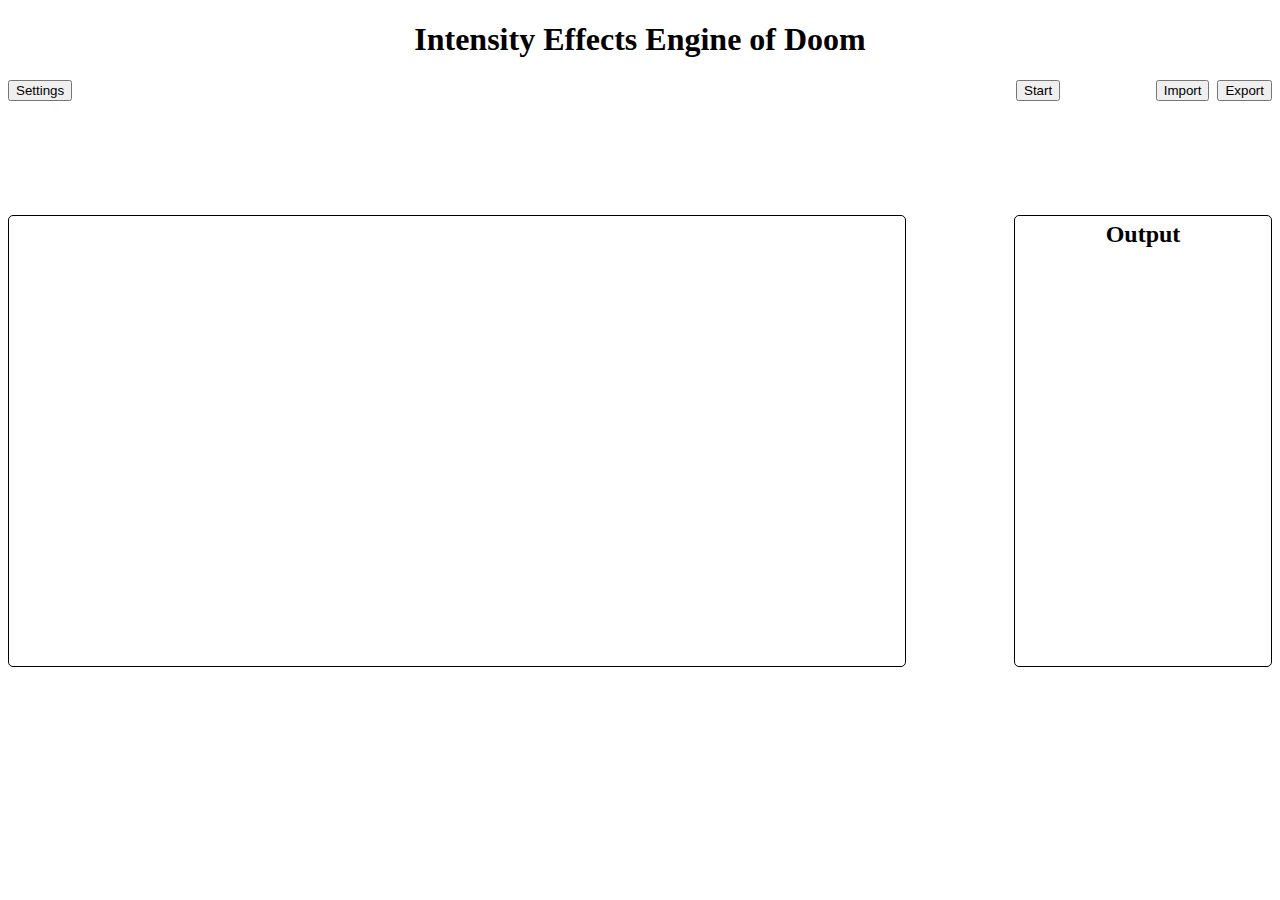
==== WebApp/index.html @ 78b6bf84 "Import and export working" ====
<!DOCTYPE html>
<html lang="en">
    <head>
        <meta charset="UTF-8">
        <meta name="viewport" content="width=device-width, initial-scale=1.0">
        <link rel="stylesheet" href="./style.css">
        <title>Intensity Effects</title>
    </head>
    <body>
        <h1>Intensity Effects Engine of Doom</h1>

        <div id="settingsWrapper">
            <button type="button" id="settingsButton">Settings</button>
            <div id="settingsDiv" class="content">
                <label for="bpm">BPM:</label>
                <input type="number" id="bpm" name="bpm" value="100" required>

                <label for="cycles">Cycles:</label>
                <input type="number" id="c" name="cycles" value="2" required>

                <label for="bpc">BPC:</label>
                <input type="number" id="bpc" name="bpc" value="4" required>

                <label for="tolerance">Tolerance:</label>
                <input type="number" id="tol" name="tolerance" value="70" required>

                <label for="startLate">Start Late:</label>
                <input type="checkbox" id="sl" name="startLate">
            </div>
        </div>

        <div id="startButtonDiv">
            <button id="startBtn">Start</button>
            <div id="importExportWrapper">
               <button><label for="importButton" class="button">Import</label></button>
                <input type="file" style="visibility: hidden; height: 0px; width: 0px;" id="importButton" accept="application/JSON">
                <button id="exportButton">Export</button>
            </div>
            <p id="textBox"></p>
        </div>

        <div id="bigWrapper">
            <div id="outputDiv">
                <h2>Output</h2>
                <!-- Where the settings go -->
            </div>

            <div id="linesBox">
                <div id="beatLineWrappersWrapper">
                </div>
            </div>
        </div>
    </body>
    <script>
        document.getElementById("settingsButton").addEventListener("click", function() {
            let div = document.getElementById("settingsDiv");

            if (div.style.display === "block") {
                div.style.display = "none";
            }
            else {
                div.style.display = "block";
            }
        })
    </script>
    <script src="./backend.js"></script>
</html>
---- WebApp/style.css ----
h1 {
    text-align: center;
}

.content {
    padding: 0 18px;
    display: none;
    overflow: hidden;
}

.cycle {
    height: 50px;
    width: 500px;
    background-color: #555555;
}

#startButtonDiv {
    float: right;
    width: 20vw;
    height: 15vh;
    display: block;
}

#settingsWrapper {
    float: left;
    width: 50vw;
    height: 15vh;
}

#settingsDiv {
    float: left;
    width: 100%;
}

#bigWrapper {
    position: relative;
    display: block;
}

.beatWrapper {
    margin-top: 5px;
    margin-left: 5px;
}

h2 {
    text-align: center;
    margin-top: 5px;
    margin-bottom: 5px;
}

#linesBoxWrapper {
    position: absolute;
}

#beatLineWrappersWrapper {
    width: 95%
}

.beatLineWrapper + .beatLineWrapper {
    margin-top: 45px;
}

.beatLineWrapper {
    position: relative;
    margin: 5px;
    height: 20px;
}

.beatLine {
    position: absolute;
    width: 100%;
    border: 1px solid #a8a8a8;
    border-radius: 5px;
}

.beatDot {
    position: absolute;
    display: flex;
    transform: translateY(40%);
    height: 10px;
    width: 10px;
    background-color: black;
    border-radius: 50%;
}

#linesBox {
    float: left;
    display: flex;
    align-items: center;
    justify-content: center;
    position: relative;
    width: 70vw;
    height: 50vh;
    border: 1px solid black;
    border-radius: 5px;
    overflow: auto;
}

#outputDiv {
    float: right;
    display: block;
    top: 50%;
    clear: right;
    width: 20vw;
    height: 50vh;
    overflow: auto;
    border: 1px solid black;
    border-radius: 5px;
}

#importExportWrapper {
    float: right;
}
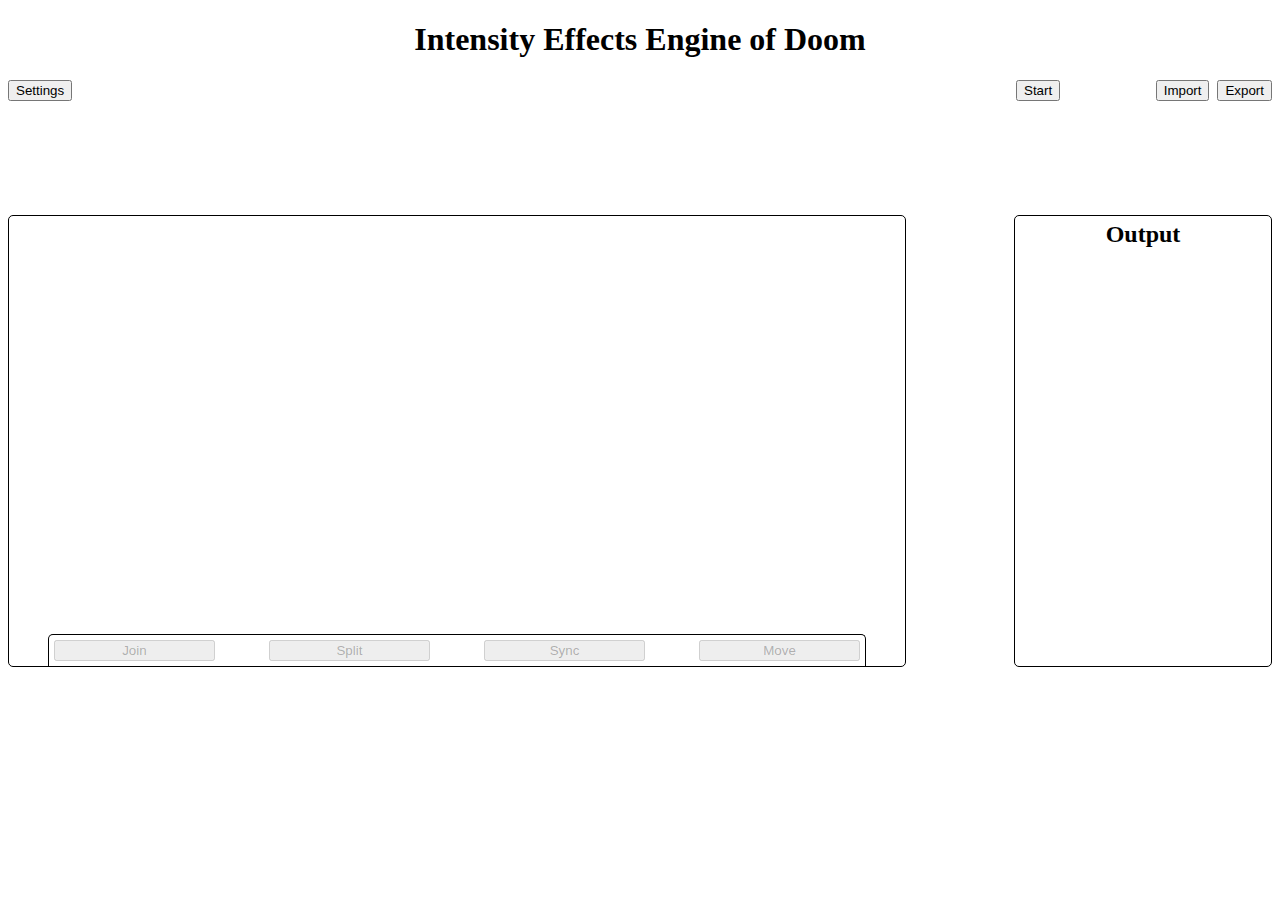
==== commit ca307a29: "Bug fixes, UI expansion, tracking selected beats" ====
--- a/WebApp/index.html
+++ b/WebApp/index.html
@@ -1,67 +1,72 @@
-<!DOCTYPE html>
-<html lang="en">
-    <head>
-        <meta charset="UTF-8">
-        <meta name="viewport" content="width=device-width, initial-scale=1.0">
-        <link rel="stylesheet" href="./style.css">
-        <title>Intensity Effects</title>
-    </head>
-    <body>
-        <h1>Intensity Effects Engine of Doom</h1>
-
-        <div id="settingsWrapper">
-            <button type="button" id="settingsButton">Settings</button>
-            <div id="settingsDiv" class="content">
-                <label for="bpm">BPM:</label>
-                <input type="number" id="bpm" name="bpm" value="100" required>
-
-                <label for="cycles">Cycles:</label>
-                <input type="number" id="c" name="cycles" value="2" required>
-
-                <label for="bpc">BPC:</label>
-                <input type="number" id="bpc" name="bpc" value="4" required>
-
-                <label for="tolerance">Tolerance:</label>
-                <input type="number" id="tol" name="tolerance" value="70" required>
-
-                <label for="startLate">Start Late:</label>
-                <input type="checkbox" id="sl" name="startLate">
-            </div>
-        </div>
-
-        <div id="startButtonDiv">
-            <button id="startBtn">Start</button>
-            <div id="importExportWrapper">
-               <button><label for="importButton" class="button">Import</label></button>
-                <input type="file" style="visibility: hidden; height: 0px; width: 0px;" id="importButton" accept="application/JSON">
-                <button id="exportButton">Export</button>
-            </div>
-            <p id="textBox"></p>
-        </div>
-
-        <div id="bigWrapper">
-            <div id="outputDiv">
-                <h2>Output</h2>
-                <!-- Where the settings go -->
-            </div>
-
-            <div id="linesBox">
-                <div id="beatLineWrappersWrapper">
-                </div>
-            </div>
-        </div>
-    </body>
-    <script>
-        document.getElementById("settingsButton").addEventListener("click", function() {
-            let div = document.getElementById("settingsDiv");
-
-            if (div.style.display === "block") {
-                div.style.display = "none";
-            }
-            else {
-                div.style.display = "block";
-            }
-        })
-    </script>
-    <script src="./backend.js"></script>
+<!DOCTYPE html>
+<html lang="en">
+    <head>
+        <meta charset="UTF-8">
+        <meta name="viewport" content="width=device-width, initial-scale=1.0">
+        <link rel="stylesheet" href="./style.css">
+        <title>Intensity Effects</title>
+    </head>
+    <body>
+        <h1>Intensity Effects Engine of Doom</h1>
+
+        <div id="settingsWrapper">
+            <button type="button" id="settingsButton">Settings</button>
+            <div id="settingsDiv" class="content">
+                <label for="bpm">BPM:</label>
+                <input type="number" id="bpm" name="bpm" value="111" required>
+
+                <label for="cycles">Cycles:</label>
+                <input type="number" id="c" name="cycles" value="2" required>
+
+                <label for="bpc">BPC:</label>
+                <input type="number" id="bpc" name="bpc" value="4" required>
+
+                <label for="tolerance">Tolerance:</label>
+                <input type="number" id="tol" name="tolerance" value="70" required>
+
+                <label for="startLate">Start Late:</label>
+                <input type="checkbox" id="sl" name="startLate">
+            </div>
+        </div>
+
+        <div id="startButtonDiv">
+            <button id="startBtn">Start</button>
+            <div id="importExportWrapper">
+               <button><label for="importButton" class="button">Import</label></button>
+                <input type="file" style="visibility: hidden; height: 0px; width: 0px;" id="importButton" accept="application/JSON">
+                <button id="exportButton">Export</button>
+            </div>
+            <p id="textBox"></p>
+        </div>
+
+        <div id="bigWrapper">
+            <div id="outputDiv">
+                <h2>Output</h2>
+                <!-- Where the settings go -->
+            </div>
+
+            <div id="linesBox">
+                <div id="beatLineWrappersWrapper"></div>
+                <div id="editWrapper">
+                    <button id="join" class="editButton" disabled>Join</button>
+                    <button id="split" class="editButton" disabled>Split</button>
+                    <button id="sync" class="editButton" disabled>Sync</button>
+                    <button id="move" class="editButton" disabled>Move</button>
+                </div>
+            </div>
+        </div>
+    </body>
+    <script>
+        document.getElementById("settingsButton").addEventListener("click", function() {
+            let div = document.getElementById("settingsDiv");
+
+            if (div.style.display === "block") {
+                div.style.display = "none";
+            }
+            else {
+                div.style.display = "block";
+            }
+        })
+    </script>
+    <script src="./backend.js"></script>
 </html>--- a/WebApp/style.css
+++ b/WebApp/style.css
@@ -1,113 +1,130 @@
-h1 {
-    text-align: center;
-}
-
-.content {
-    padding: 0 18px;
-    display: none;
-    overflow: hidden;
-}
-
-.cycle {
-    height: 50px;
-    width: 500px;
-    background-color: #555555;
-}
-
-#startButtonDiv {
-    float: right;
-    width: 20vw;
-    height: 15vh;
-    display: block;
-}
-
-#settingsWrapper {
-    float: left;
-    width: 50vw;
-    height: 15vh;
-}
-
-#settingsDiv {
-    float: left;
-    width: 100%;
-}
-
-#bigWrapper {
-    position: relative;
-    display: block;
-}
-
-.beatWrapper {
-    margin-top: 5px;
-    margin-left: 5px;
-}
-
-h2 {
-    text-align: center;
-    margin-top: 5px;
-    margin-bottom: 5px;
-}
-
-#linesBoxWrapper {
-    position: absolute;
-}
-
-#beatLineWrappersWrapper {
-    width: 95%
-}
-
-.beatLineWrapper + .beatLineWrapper {
-    margin-top: 45px;
-}
-
-.beatLineWrapper {
-    position: relative;
-    margin: 5px;
-    height: 20px;
-}
-
-.beatLine {
-    position: absolute;
-    width: 100%;
-    border: 1px solid #a8a8a8;
-    border-radius: 5px;
-}
-
-.beatDot {
-    position: absolute;
-    display: flex;
-    transform: translateY(40%);
-    height: 10px;
-    width: 10px;
-    background-color: black;
-    border-radius: 50%;
-}
-
-#linesBox {
-    float: left;
-    display: flex;
-    align-items: center;
-    justify-content: center;
-    position: relative;
-    width: 70vw;
-    height: 50vh;
-    border: 1px solid black;
-    border-radius: 5px;
-    overflow: auto;
-}
-
-#outputDiv {
-    float: right;
-    display: block;
-    top: 50%;
-    clear: right;
-    width: 20vw;
-    height: 50vh;
-    overflow: auto;
-    border: 1px solid black;
-    border-radius: 5px;
-}
-
-#importExportWrapper {
-    float: right;
+h1 {
+    text-align: center;
+}
+
+.content {
+    padding: 0 18px;
+    display: none;
+    overflow: hidden;
+}
+
+.cycle {
+    height: 50px;
+    width: 500px;
+    background-color: #555555;
+}
+
+#startButtonDiv {
+    float: right;
+    width: 20vw;
+    height: 15vh;
+    display: block;
+}
+
+#settingsWrapper {
+    float: left;
+    width: 50vw;
+    height: 15vh;
+}
+
+#settingsDiv {
+    float: left;
+    width: 100%;
+}
+
+#bigWrapper {
+    position: relative;
+    display: block;
+}
+
+.beatWrapper {
+    margin-top: 5px;
+    margin-left: 5px;
+}
+
+h2 {
+    text-align: center;
+    margin-top: 5px;
+    margin-bottom: 5px;
+}
+
+#linesBoxWrapper {
+    position: absolute;
+}
+
+#beatLineWrappersWrapper {
+    width: 95%
+}
+
+.beatLineWrapper + .beatLineWrapper {
+    margin-top: 45px;
+}
+
+.beatLineWrapper {
+    position: relative;
+    margin: 5px;
+    height: 20px;
+}
+
+.beatLine {
+    position: absolute;
+    width: 100%;
+    border: 1px solid #a8a8a8;
+    border-radius: 5px;
+}
+
+.beatDot {
+    position: absolute;
+    display: flex;
+    transform: translateY(40%);
+    height: 10px;
+    width: 10px;
+    background-color: black;
+    border-radius: 50%;
+}
+
+#linesBox {
+    float: left;
+    display: flex;
+    align-items: center;
+    justify-content: center;
+    position: relative;
+    width: 70vw;
+    height: 50vh;
+    border: 1px solid black;
+    border-radius: 5px;
+    overflow: auto;
+}
+
+#outputDiv {
+    float: right;
+    display: block;
+    top: 50%;
+    clear: right;
+    width: 20vw;
+    height: 50vh;
+    overflow: auto;
+    border: 1px solid black;
+    border-radius: 5px;
+}
+
+#importExportWrapper {
+    float: right;
+}
+
+#editWrapper {
+    position: absolute;
+    bottom: 0;
+    padding: 5px;
+    border: 1px solid black;
+    border-top-left-radius: 5px;
+    border-bottom-style: hidden;
+    width: 90%;
+    border-top-right-radius: 5px;
+    display: flex;
+    justify-content: space-between;
+}
+
+.editButton {
+    width: 20%;
 }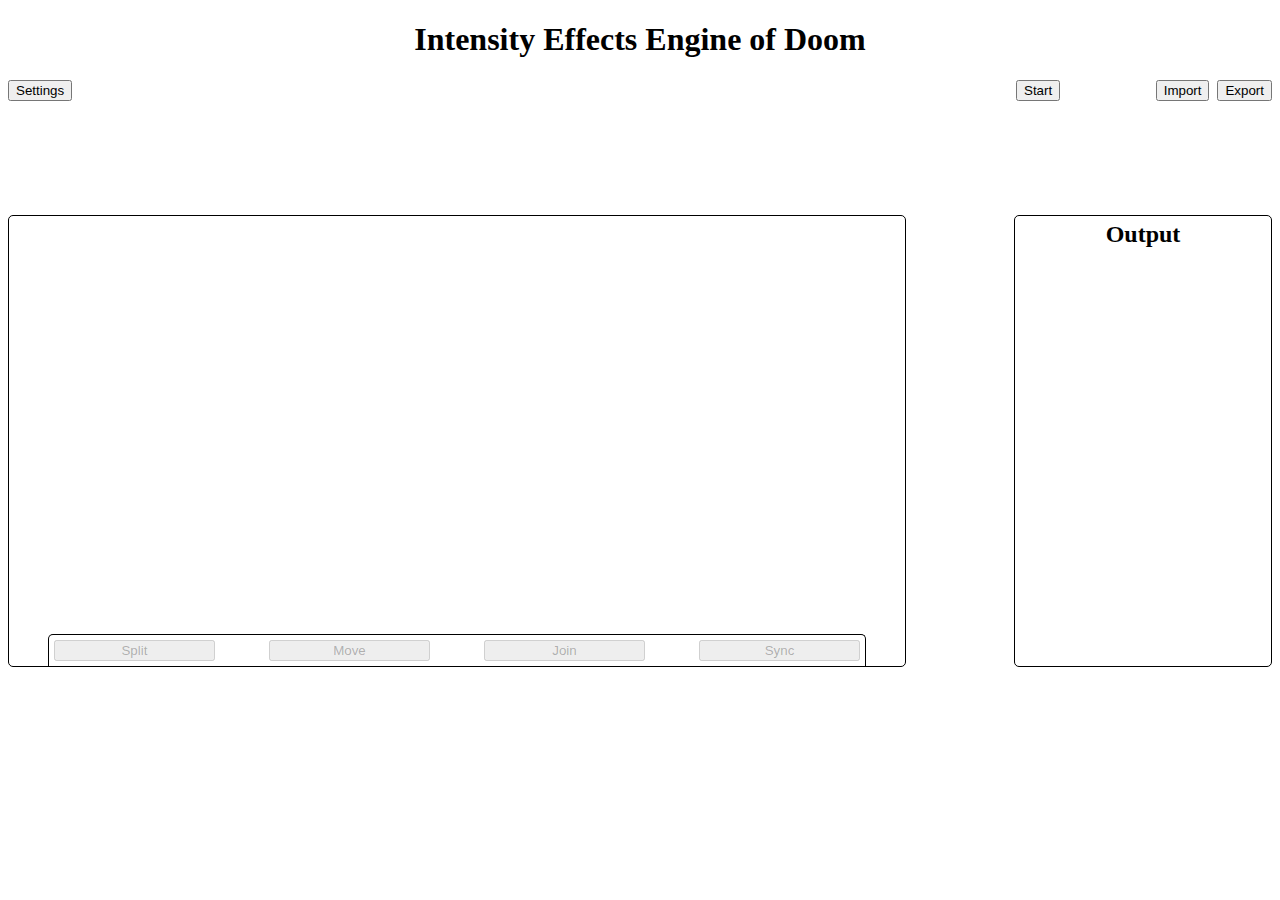
==== commit 9e5e5442: "Enabling/disabling buttons" ====
--- a/WebApp/index.html
+++ b/WebApp/index.html
@@ -48,10 +48,10 @@
             <div id="linesBox">
                 <div id="beatLineWrappersWrapper"></div>
                 <div id="editWrapper">
+                    <button id="split" class="editButton" disabled>Split</button>
+                    <button id="move" class="editButton" disabled>Move</button>
                     <button id="join" class="editButton" disabled>Join</button>
-                    <button id="split" class="editButton" disabled>Split</button>
                     <button id="sync" class="editButton" disabled>Sync</button>
-                    <button id="move" class="editButton" disabled>Move</button>
                 </div>
             </div>
         </div>
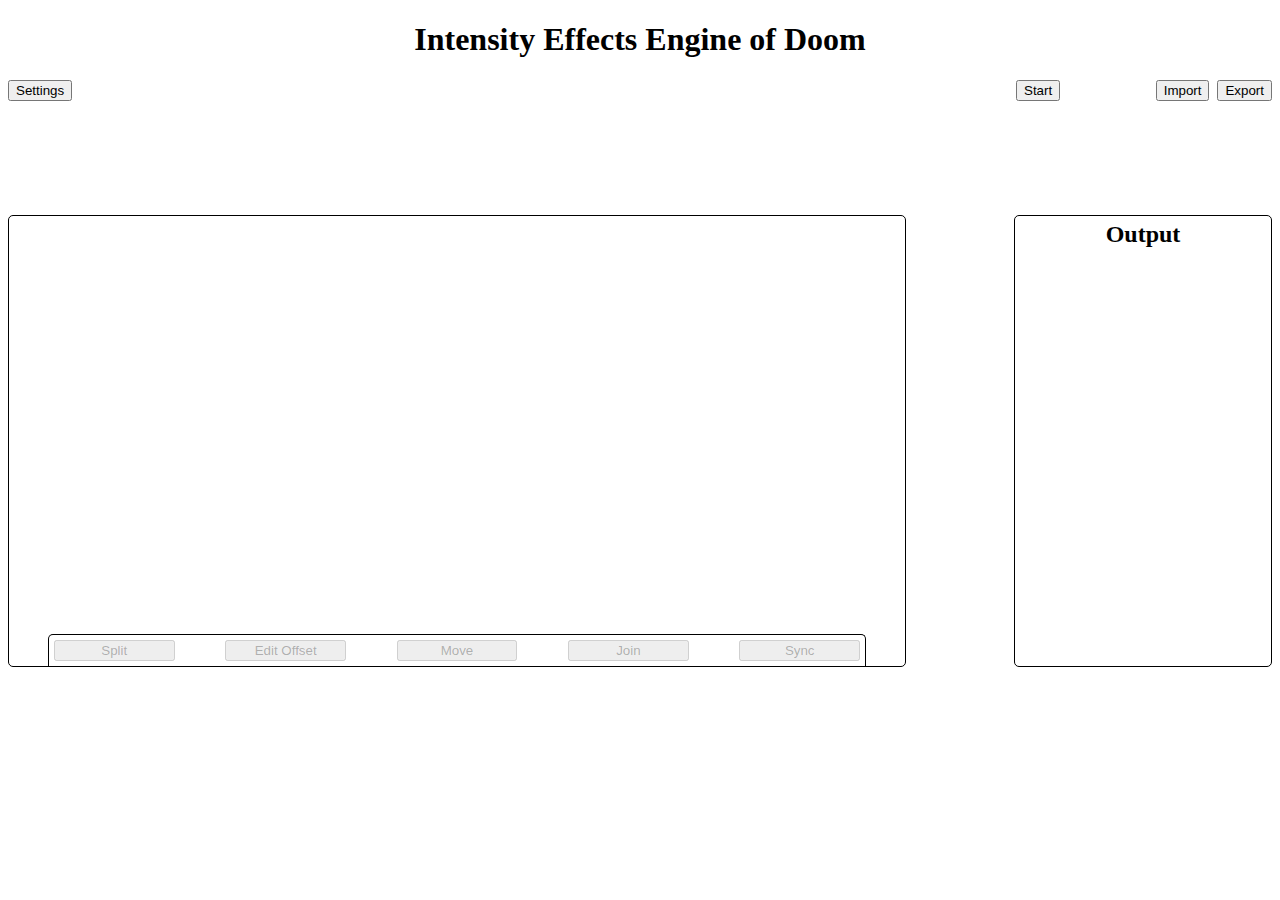
==== commit 6dd3c672: "New button + edit offset backend" ====
--- a/WebApp/index.html
+++ b/WebApp/index.html
@@ -49,6 +49,7 @@
                 <div id="beatLineWrappersWrapper"></div>
                 <div id="editWrapper">
                     <button id="split" class="editButton" disabled>Split</button>
+                    <button id="editOffset" class="editButton" disabled>Edit Offset</button>
                     <button id="move" class="editButton" disabled>Move</button>
                     <button id="join" class="editButton" disabled>Join</button>
                     <button id="sync" class="editButton" disabled>Sync</button>
--- a/WebApp/style.css
+++ b/WebApp/style.css
@@ -126,5 +126,21 @@
 }
 
 .editButton {
-    width: 20%;
+    width: 15%;
+}
+
+input::-webkit-outer-spin-button,
+input::-webkit-inner-spin-button {
+    -webkit-appearance: none;
+    margin: 0;
+}
+
+input [type="number"] {
+    -moz-appearance: textfield !important;
+}
+
+input:read-only {
+    border: 0;
+    padding: 0;
+    outline: none;
 }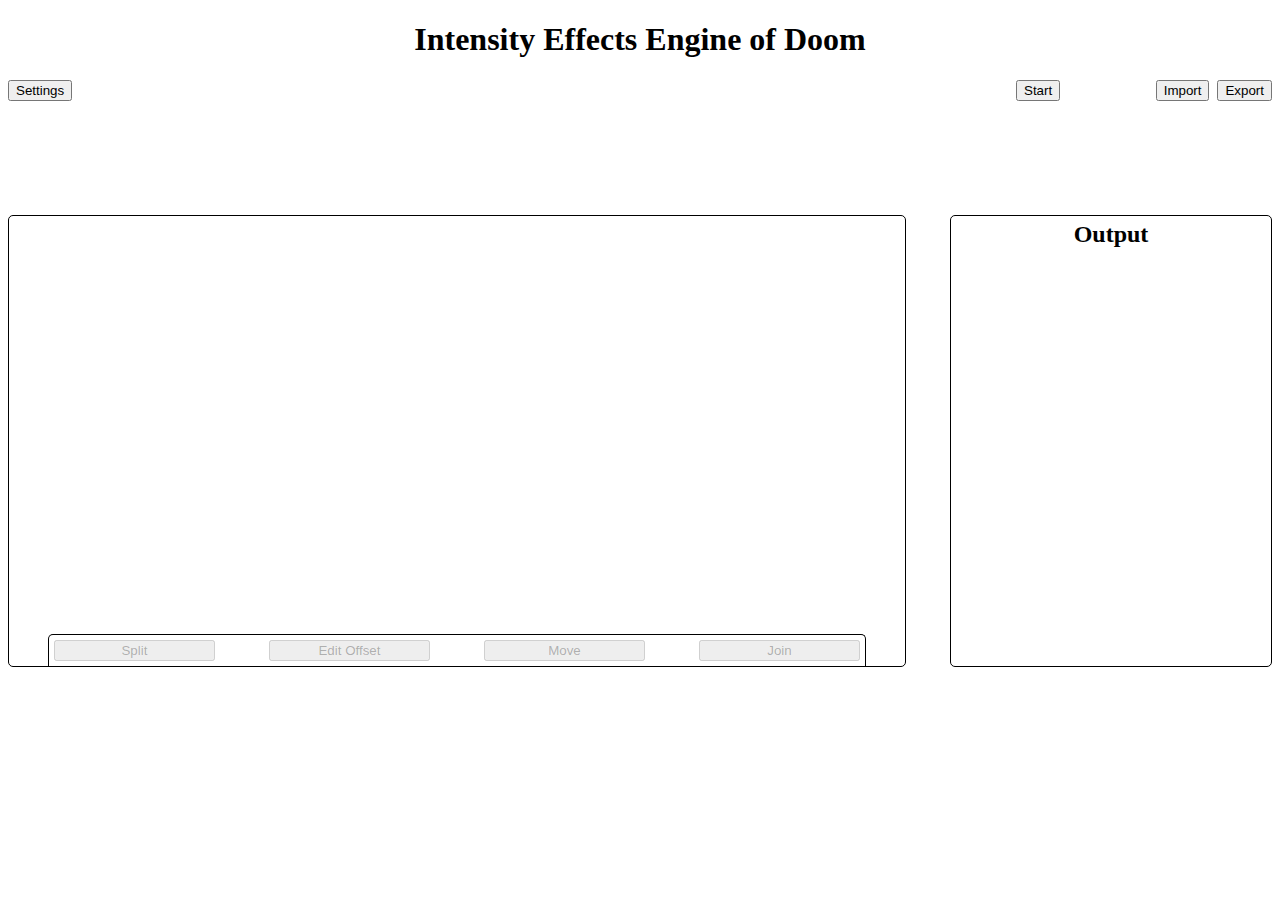
==== commit 4875a77c: "Saying goodbye to sync" ====
--- a/WebApp/index.html
+++ b/WebApp/index.html
@@ -52,7 +52,6 @@
                     <button id="editOffset" class="editButton" disabled>Edit Offset</button>
                     <button id="move" class="editButton" disabled>Move</button>
                     <button id="join" class="editButton" disabled>Join</button>
-                    <button id="sync" class="editButton" disabled>Sync</button>
                 </div>
             </div>
         </div>
--- a/WebApp/style.css
+++ b/WebApp/style.css
@@ -101,7 +101,7 @@
     display: block;
     top: 50%;
     clear: right;
-    width: 20vw;
+    width: 25vw;
     height: 50vh;
     overflow: auto;
     border: 1px solid black;
@@ -126,7 +126,7 @@
 }
 
 .editButton {
-    width: 15%;
+    width: 20%;
 }
 
 input::-webkit-outer-spin-button,
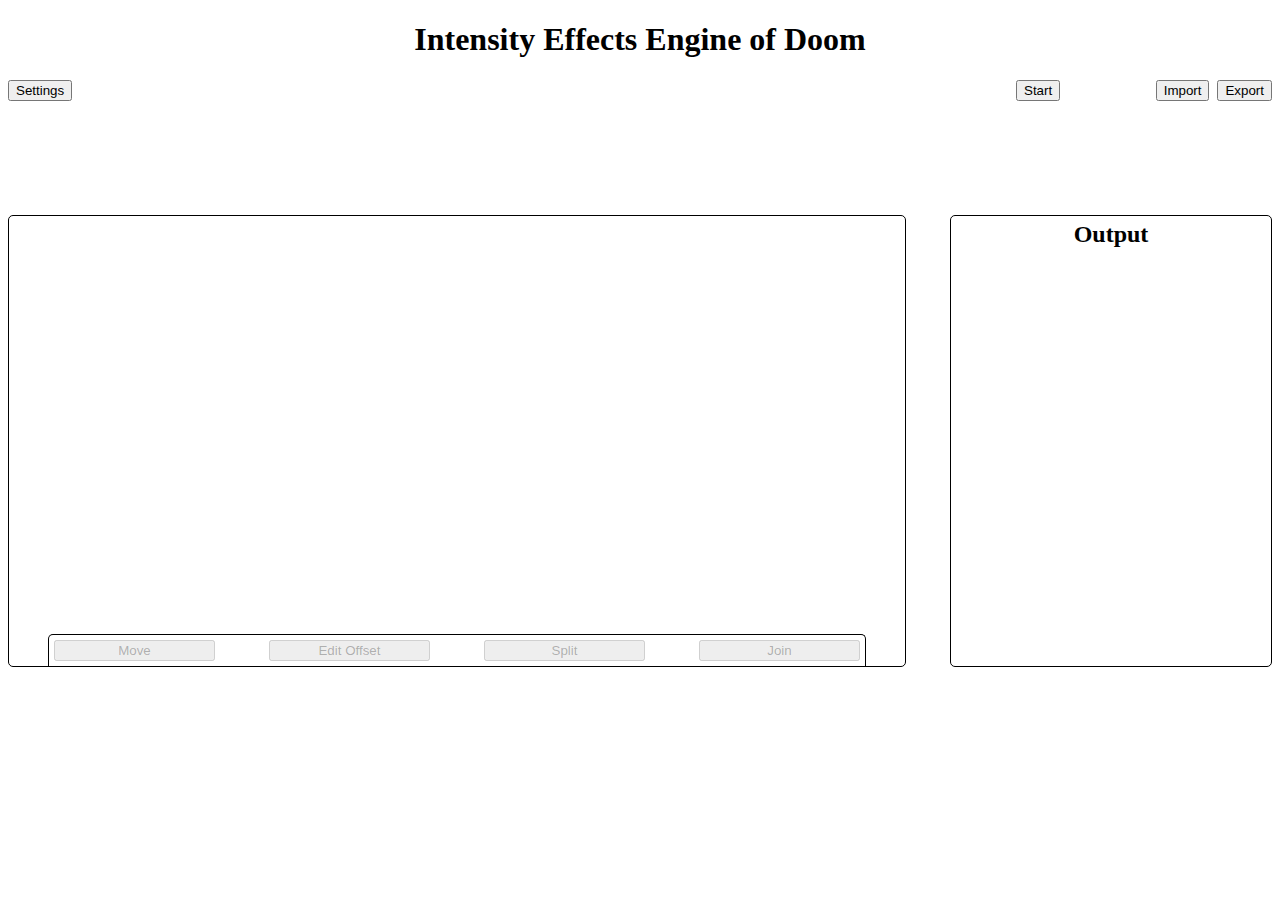
==== commit 53350694: "Fixed buttons again" ====
--- a/WebApp/index.html
+++ b/WebApp/index.html
@@ -48,9 +48,9 @@
             <div id="linesBox">
                 <div id="beatLineWrappersWrapper"></div>
                 <div id="editWrapper">
+                    <button id="move" class="editButton" disabled>Move</button>
+                    <button id="editOffset" class="editButton" disabled>Edit Offset</button>
                     <button id="split" class="editButton" disabled>Split</button>
-                    <button id="editOffset" class="editButton" disabled>Edit Offset</button>
-                    <button id="move" class="editButton" disabled>Move</button>
                     <button id="join" class="editButton" disabled>Join</button>
                 </div>
             </div>
